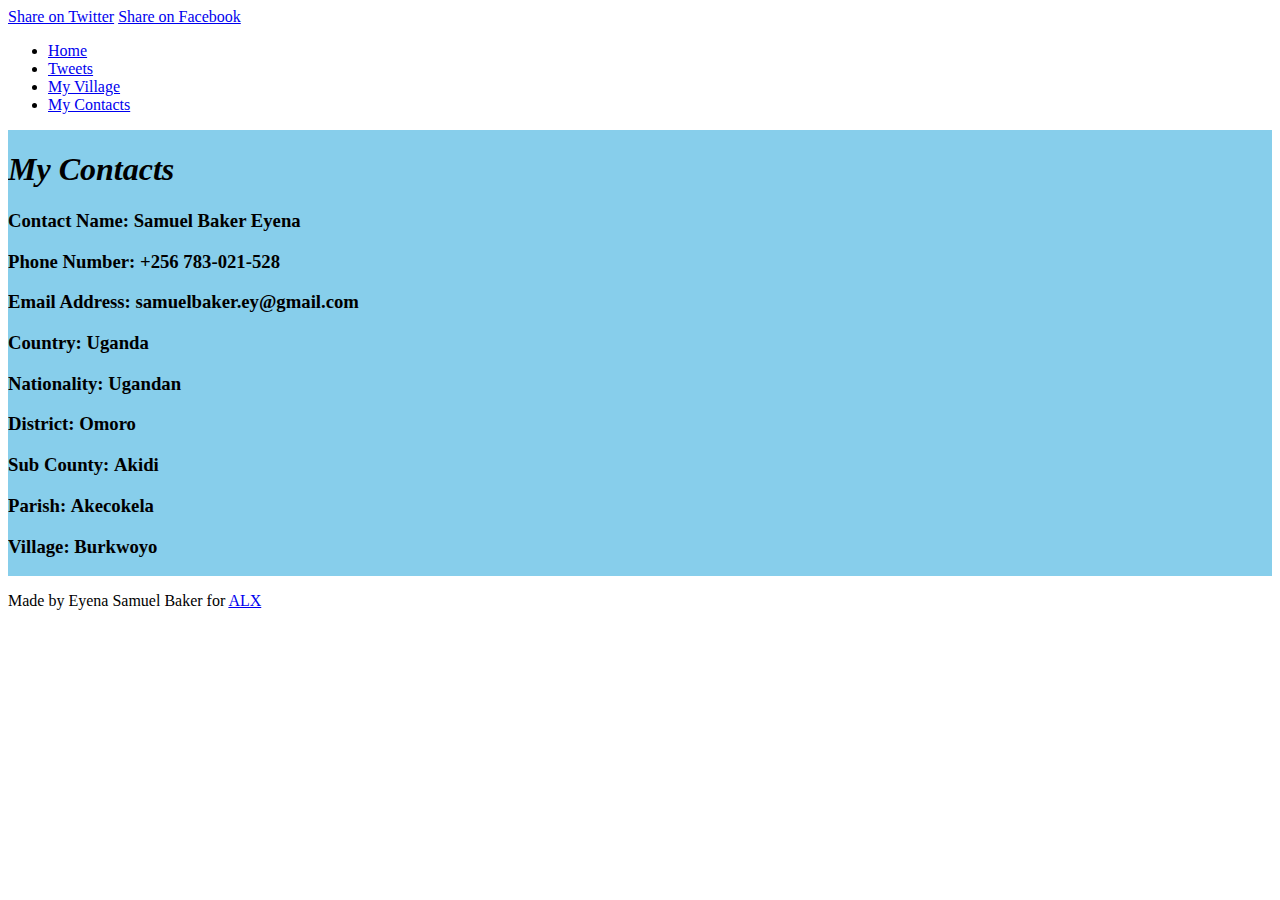
==== contact.html @ 75923f7b "Website files" ====
<!DOCTYPE html>
<html lang="en">
  <head>
    <meta charset="UTF-8">
      <meta http-equiv="X-UA-Compatible" content="IE=edge">
	<meta name="Viewport" content="width=device-width,intiial-scale=1.0">
    <title>Samuel Baker Eyena</title>
    <Link href="https://alx-apply.hbtn.io/level2/school.css" rel="stylesheet">
    <link href="styles.css" rel="stylesheet">
    <script src="behavior.js"></script>
    </head>

  <body class="works_on_smartphone">
    <header>
      <div class="right">
	<a class="twitter-share-button"
	   href="https://twitter.com/intent/tweet" target="blank">
	  Share on Twitter</a>

	<a href="https://www.facebook.com/sharer/sharer.php?u=example.org" target="_blank">
	  Share on Facebook
	  </a>

      </div>
	<ul>
	  <li><a href="index.html">Home</a></li>
	  <li><a href="tweets.html">Tweets</a></li>
	  <li><a href="myvillage.html">My Village</a></li>
	  <li><a href="contact.html">My Contacts</a></li>
	</ul>
      </header>

      <main>
	<article>
	  <h1><strong><em>My Contacts</em></strong></h1>
	  <h3>Contact Name: <strong>Samuel Baker Eyena</strong><h3>
	      <h3>Phone Number: <strong>+256 783-021-528</strong><h3>
		  <h3>Email Address: <strong>samuelbaker.ey@gmail.com</strong><h3>
		      <h3>Country: <strong>Uganda</strong><h3>
			  <h3>Nationality: <strong>Ugandan</strong><h3>
			      <h3>District: <strong>Omoro</strong><h3>
				  <h3>Sub County: <strong>Akidi</strong><h3>
				      <h3>Parish: <strong>Akecokela</strong><h3>
					  <h3>Village: <strong>Burkwoyo</strong><h3>
					     
	 

        </article>

<aside>

  <div id="disqus_thread"></div>
  <script>
    /**
    *  RECOMMENDED CONFIGURATION VARIABLES: EDIT AND UNCOMMENT THE SECTION BELOW TO INSERT DYNAMIC VALUES FROM YOUR PLATFORM OR CMS.
    *  LEARN WHY DEFINING THESE VARIABLES IS IMPORTANT: https://disqus.com/admin/universalcode/#configuration-variables    */
    /*
    var disqus_config = function () {
    this.page.url = PAGE_URL;  // Replace PAGE_URL with your page's canonical URL variable
    this.page.identifier = PAGE_IDENTIFIER; // Replace PAGE_IDENTIFIER with your page's unique identifier variable
    };
    */
    (function() { // DON'T EDIT BELOW THIS LINE
    var d = document, s = d.createElement('script');
    s.src = 'https://samuel-baker-eyena.disqus.com/embed.js';
    s.setAttribute('data-timestamp', +new Date());
    (d.head || d.body).appendChild(s);
    })();
  </script>
  <noscript>Please enable JavaScript to view the <a href="https://disqus.com/?ref_noscript">comments powered by Disqus.</a></noscript>

	</aside>
      </main>

      <footer>
	<p>Made by Eyena Samuel Baker for <a href="https://alx-apply.hbtn.io" target="_blank">ALX</a></p>
      </footer>

    </body>

  </html>
---- styles.css ----
body{
    display: flex;
    flex-direction: column;
   
}

main{
    display: flex;
    flex-direction: row;
    flex: auto;
    background-color: skyblue;
    background-image: gradients;

}

article{
    flex: 2;
    overflow-y: auto;
}

aside{
    flex: 1;
    overflow-y: auto;
}
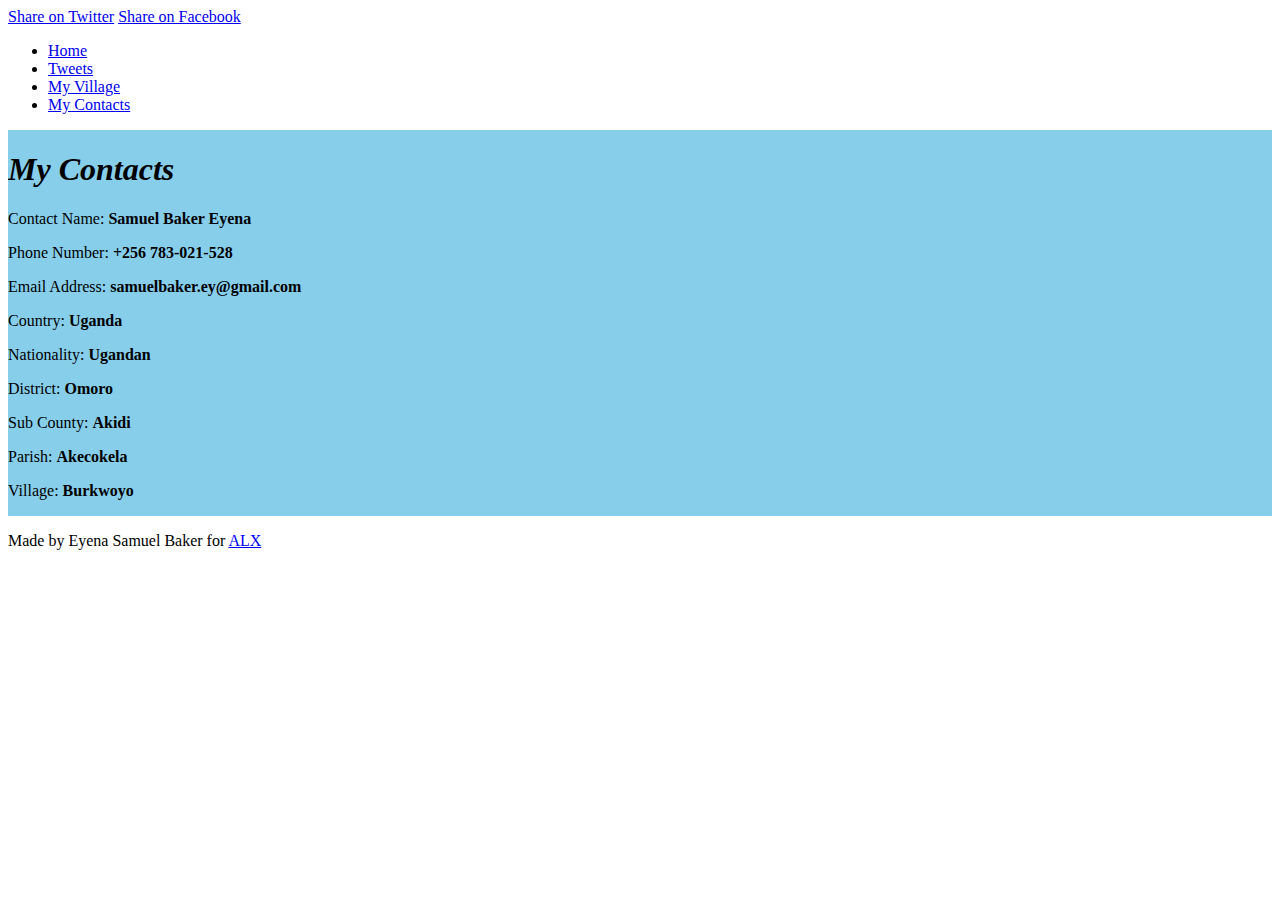
==== commit 877f4cb4: "Updated version" ====
--- a/contact.html
+++ b/contact.html
@@ -33,15 +33,15 @@
       <main>
 	<article>
 	  <h1><strong><em>My Contacts</em></strong></h1>
-	  <h3>Contact Name: <strong>Samuel Baker Eyena</strong><h3>
-	      <h3>Phone Number: <strong>+256 783-021-528</strong><h3>
-		  <h3>Email Address: <strong>samuelbaker.ey@gmail.com</strong><h3>
-		      <h3>Country: <strong>Uganda</strong><h3>
-			  <h3>Nationality: <strong>Ugandan</strong><h3>
-			      <h3>District: <strong>Omoro</strong><h3>
-				  <h3>Sub County: <strong>Akidi</strong><h3>
-				      <h3>Parish: <strong>Akecokela</strong><h3>
-					  <h3>Village: <strong>Burkwoyo</strong><h3>
+	  <p>Contact Name: <strong>Samuel Baker Eyena</strong></p>
+	  <p>Phone Number: <strong>+256 783-021-528</strong></p>
+	  <p>Email Address: <strong>samuelbaker.ey@gmail.com</strong></p>
+	  <p>Country: <strong>Uganda</strong></p>
+	  <p>Nationality: <strong>Ugandan</strong></p>
+	  <p>District: <strong>Omoro</strong></p>
+	  <p>Sub County: <strong>Akidi</strong></p>
+	  <p>Parish: <strong>Akecokela</strong></p>
+	  <p>Village: <strong>Burkwoyo</strong></p>
 					     
 	 
 
